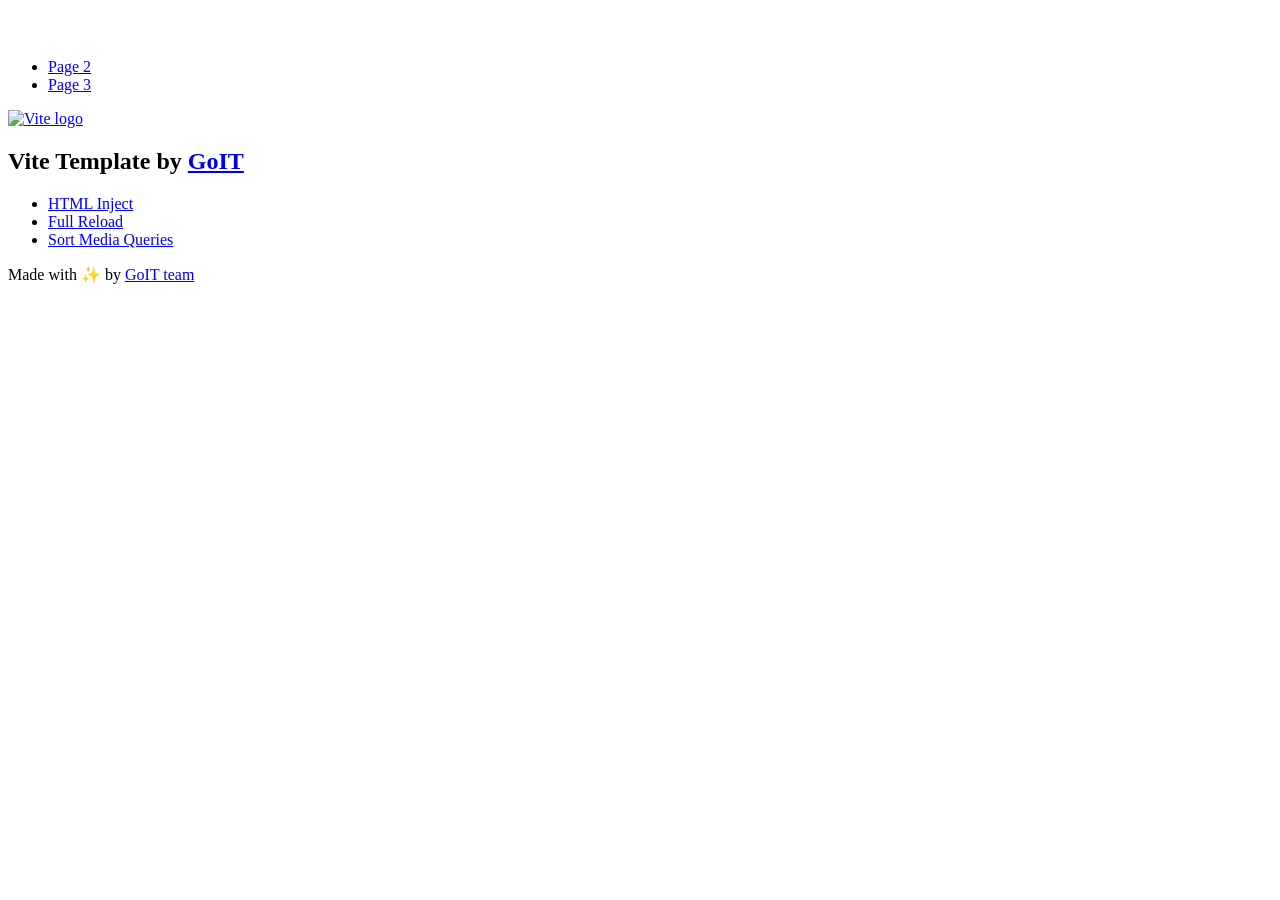
==== index.html @ 614b8a1c "Deploying to gh-pages from @ daryabutenko110888-cpu/goit-js-hw-12@326f55accc2a8bf41e75409dddd8bee2c2" ====
<!DOCTYPE html>
<html lang="en">
  <head>
    <meta charset="UTF-8" />
    <link rel="icon" type="image/svg+xml" href="/vanilla-app-template/favicon.svg" />
    <meta name="viewport" content="width=device-width, initial-scale=1.0" />
    <title>Vanilla App Template</title>
    <script type="module" crossorigin src="/vanilla-app-template/index.js"></script>
    <link rel="stylesheet" crossorigin href="/vanilla-app-template/assets/styles-DvPDDfy5.css">
  </head>
  <body>
    <header class="header">
  <div class="container">
    <nav class="nav">
      <a class="nav-logo" href="./index.html" aria-label="Site logo">
        <svg class="nav-logo-icon" width="100" height="30">
          <use href="/vanilla-app-template/assets/sprite-E8vg0sBb.svg#logo"></use>
        </svg>
      </a>
      <ul class="nav-list">
        <li class="nav-item">
          <a class="nav-link {=$highlight-act}" href="./page-2.html">Page 2</a>
        </li>
        <li class="nav-item">
          <a class="nav-link {=$highlight-curr}" href="./page-3.html">Page 3</a>
        </li>
      </ul>
    </nav>
  </div>
</header>


    <main>
      <!-- Loads the specified .html file -->
      <section class="vite-promo">
  <div class="container">
    <div class="vite-promo-thumb">
      <a
        class="vite-promo-link"
        href="https://vitejs.dev/"
        target="_blank"
        rel="noopener noreferrer"
        aria-label="Link to Vite official website"
        title="Vite.js  build tool"
      >
        <!-- Path to images as from index.html file -->
        <img
          class="pic"
          src="/vanilla-app-template/assets/vite-logo-9o_aqrTe.png"
          alt="Vite logo"
          width="640"
          height="640"
        />
      </a>
    </div>
    <h1 class="main-title">
      <span class="main-title-gradient">Vite</span>
      Template by
      <a
        class="main-title-link"
        href="https://github.com/goitacademy/vanilla-app-template"
        target="_blank"
        rel="noopener noreferrer"
      >
        GoIT
      </a>
    </h1>
  </div>
</section>

      <article class="badges">
  <div class="container">
    <ul class="badges-list">
      <li class="badges-item">
        <a
          class="badges-link"
          href="https://www.npmjs.com/package/vite-plugin-html-inject"
          target="_blank"
          rel="noopener noreferrer"
        >
          HTML Inject
        </a>
      </li>
      <li class="badges-item">
        <a
          class="badges-link"
          href="https://www.npmjs.com/package/vite-plugin-full-reload"
          target="_blank"
          rel="noopener noreferrer"
        >
          Full Reload
        </a>
      </li>
      <li class="badges-item">
        <a
          class="badges-link"
          href="https://www.npmjs.com/package/postcss-sort-media-queries"
          target="_blank"
          rel="noopener noreferrer"
        >
          Sort Media Queries
        </a>
      </li>
    </ul>
  </div>
</article>

    </main>

    <footer class="footer">
  <div class="container">
    <p class="footer-desc">
      Made with ✨ by
      <a
        class="footer-link"
        href="https://goit.global/ua/"
        target="_blank"
        rel="noopener noreferrer"
      >
        GoIT team
      </a>
    </p>
  </div>
</footer>


  </body>
</html>
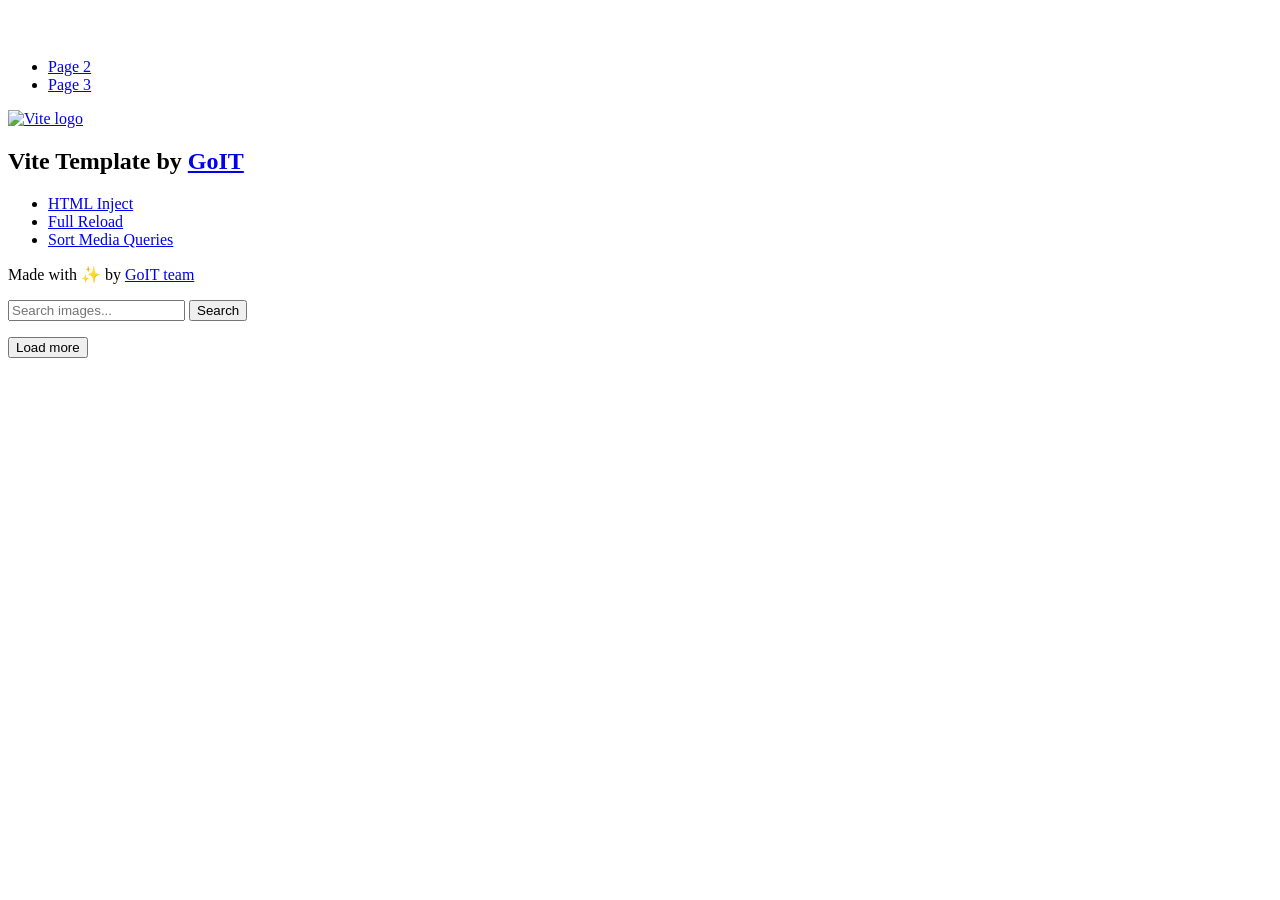
==== commit 8026a52a: "Deploying to gh-pages from @ daryabutenko110888-cpu/goit-js-hw-12@62c6af92126e9f9ef8a8111d914edd049d" ====
--- a/index.html
+++ b/index.html
@@ -2,127 +2,103 @@
 <html lang="en">
   <head>
     <meta charset="UTF-8" />
-    <link rel="icon" type="image/svg+xml" href="/vanilla-app-template/favicon.svg" />
+    <link rel="icon" type="image/svg+xml" href="/favicon.svg" />
     <meta name="viewport" content="width=device-width, initial-scale=1.0" />
     <title>Vanilla App Template</title>
-    <script type="module" crossorigin src="/vanilla-app-template/index.js"></script>
-    <link rel="stylesheet" crossorigin href="/vanilla-app-template/assets/styles-DvPDDfy5.css">
+    <script type="module" crossorigin src="/goit-js-hw-12/index.js"></script>
+    <link rel="modulepreload" crossorigin href="/goit-js-hw-12/assets/vendor-DcHCnVjq.js">
+    <link rel="stylesheet" crossorigin href="/goit-js-hw-12/assets/vendor-DumFYO8Z.css">
+    <link rel="stylesheet" crossorigin href="/goit-js-hw-12/assets/index-C71lg1Yq.css">
   </head>
   <body>
+
     <header class="header">
-  <div class="container">
-    <nav class="nav">
-      <a class="nav-logo" href="./index.html" aria-label="Site logo">
-        <svg class="nav-logo-icon" width="100" height="30">
-          <use href="/vanilla-app-template/assets/sprite-E8vg0sBb.svg#logo"></use>
-        </svg>
-      </a>
-      <ul class="nav-list">
-        <li class="nav-item">
-          <a class="nav-link {=$highlight-act}" href="./page-2.html">Page 2</a>
-        </li>
-        <li class="nav-item">
-          <a class="nav-link {=$highlight-curr}" href="./page-3.html">Page 3</a>
-        </li>
-      </ul>
-    </nav>
-  </div>
+    <div class="container">
+        <nav class="nav">
+            <a class="nav-logo" href="./index.html" aria-label="Site logo">
+                <svg class="nav-logo-icon" width="100" height="30">
+                    <use href="/goit-js-hw-12/assets/sprite-E8vg0sBb.svg#logo"></use>
+                </svg>
+            </a>
+            <ul class="nav-list">
+                <li class="nav-item">
+                    <a class="nav-link {=$highlight-act}" href="./page-2.html">Page 2</a>
+                </li>
+                <li class="nav-item">
+                    <a class="nav-link {=$highlight-curr}" href="./page-3.html">Page 3</a>
+                </li>
+            </ul>
+        </nav>
+    </div>
 </header>
-
-
+    
     <main>
       <!-- Loads the specified .html file -->
       <section class="vite-promo">
-  <div class="container">
-    <div class="vite-promo-thumb">
-      <a
-        class="vite-promo-link"
-        href="https://vitejs.dev/"
-        target="_blank"
-        rel="noopener noreferrer"
-        aria-label="Link to Vite official website"
-        title="Vite.js  build tool"
-      >
-        <!-- Path to images as from index.html file -->
-        <img
-          class="pic"
-          src="/vanilla-app-template/assets/vite-logo-9o_aqrTe.png"
-          alt="Vite logo"
-          width="640"
-          height="640"
-        />
-      </a>
+    <div class="container">
+        <div class="vite-promo-thumb">
+            <a class="vite-promo-link" href="https://vitejs.dev/" target="_blank" rel="noopener noreferrer"
+                aria-label="Link to Vite official website" title="Vite.js  build tool">
+                <!-- Path to images as from index.html file -->
+                <img class="pic" src="/goit-js-hw-12/assets/vite-logo-9o_aqrTe.png" alt="Vite logo" width="640" height="640" />
+            </a>
+        </div>
+        <h1 class="main-title">
+            <span class="main-title-gradient">Vite</span>
+            Template by
+            <a class="main-title-link" href="https://github.com/goitacademy/vanilla-app-template" target="_blank"
+                rel="noopener noreferrer">
+                GoIT
+            </a>
+        </h1>
     </div>
-    <h1 class="main-title">
-      <span class="main-title-gradient">Vite</span>
-      Template by
-      <a
-        class="main-title-link"
-        href="https://github.com/goitacademy/vanilla-app-template"
-        target="_blank"
-        rel="noopener noreferrer"
-      >
-        GoIT
-      </a>
-    </h1>
-  </div>
 </section>
-
       <article class="badges">
-  <div class="container">
-    <ul class="badges-list">
-      <li class="badges-item">
-        <a
-          class="badges-link"
-          href="https://www.npmjs.com/package/vite-plugin-html-inject"
-          target="_blank"
-          rel="noopener noreferrer"
-        >
-          HTML Inject
-        </a>
-      </li>
-      <li class="badges-item">
-        <a
-          class="badges-link"
-          href="https://www.npmjs.com/package/vite-plugin-full-reload"
-          target="_blank"
-          rel="noopener noreferrer"
-        >
-          Full Reload
-        </a>
-      </li>
-      <li class="badges-item">
-        <a
-          class="badges-link"
-          href="https://www.npmjs.com/package/postcss-sort-media-queries"
-          target="_blank"
-          rel="noopener noreferrer"
-        >
-          Sort Media Queries
-        </a>
-      </li>
-    </ul>
-  </div>
+    <div class="container">
+        <ul class="badges-list">
+            <li class="badges-item">
+                <a class="badges-link" href="https://www.npmjs.com/package/vite-plugin-html-inject" target="_blank"
+                    rel="noopener noreferrer">
+                    HTML Inject
+                </a>
+            </li>
+            <li class="badges-item">
+                <a class="badges-link" href="https://www.npmjs.com/package/vite-plugin-full-reload" target="_blank"
+                    rel="noopener noreferrer">
+                    Full Reload
+                </a>
+            </li>
+            <li class="badges-item">
+                <a class="badges-link" href="https://www.npmjs.com/package/postcss-sort-media-queries" target="_blank"
+                    rel="noopener noreferrer">
+                    Sort Media Queries
+                </a>
+            </li>
+        </ul>
+    </div>
 </article>
-
     </main>
-
+    
     <footer class="footer">
-  <div class="container">
-    <p class="footer-desc">
-      Made with ✨ by
-      <a
-        class="footer-link"
-        href="https://goit.global/ua/"
-        target="_blank"
-        rel="noopener noreferrer"
-      >
-        GoIT team
-      </a>
-    </p>
-  </div>
+    <div class="container">
+        <p class="footer-desc">
+            Made with ✨ by
+            <a class="footer-link" href="https://goit.global/ua/" target="_blank" rel="noopener noreferrer">
+                GoIT team
+            </a>
+        </p>
+    </div>
 </footer>
-
+  <form class="form">
+    <input type="text" name="searchText" placeholder="Search images..." />
+    <button type="submit">Search</button>
+  </form>
+  
+  <ul class="gallery"></ul>
+  
+  <button class="load-more is-hidden">Load more</button>
+  
+  <div class="loader is-hidden"></div>
 
   </body>
 </html>
